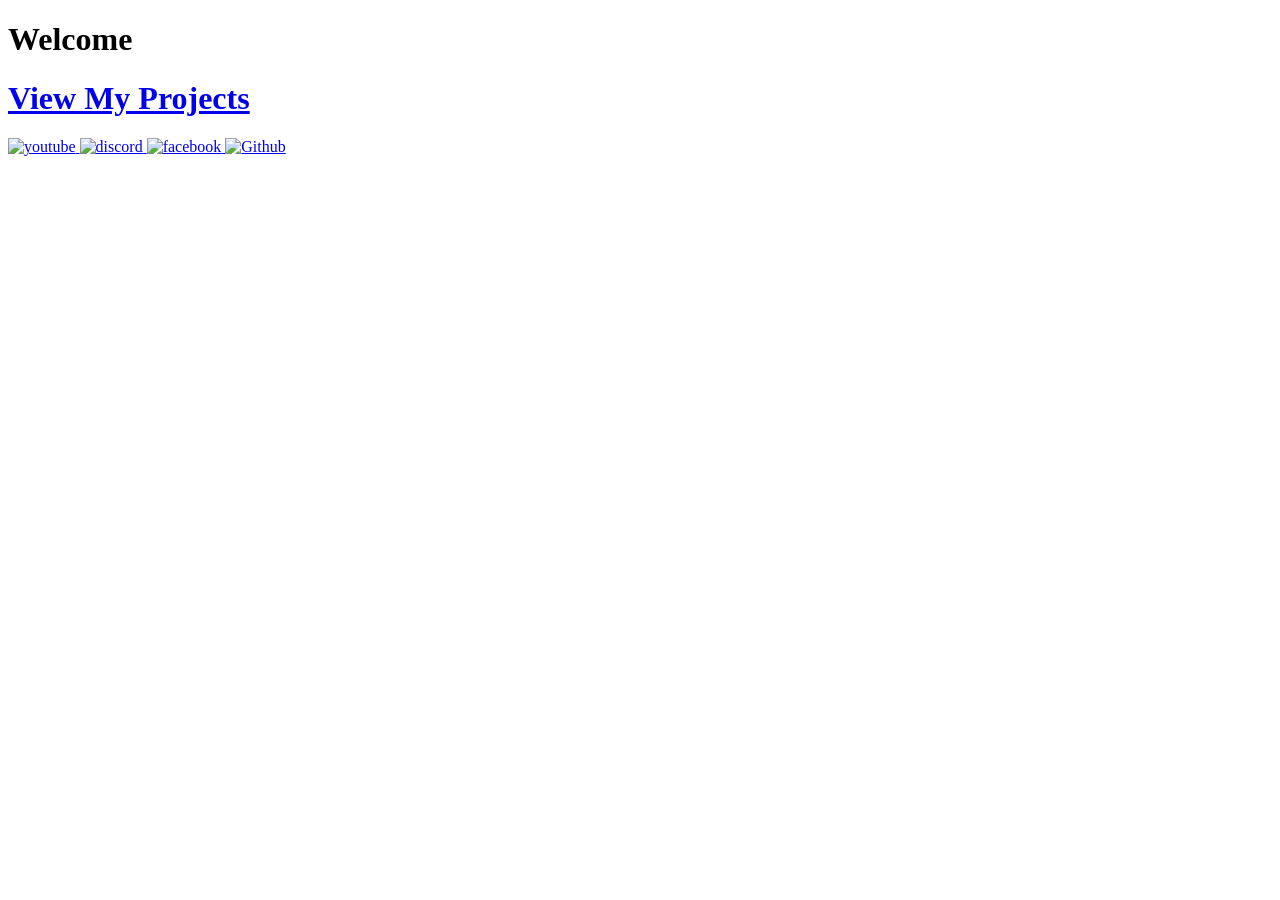
==== index.html @ 74741769 "Update index.html" ====
<!DOCTYPE html>
<html lang="en">
<head>
    <meta charset="UTF-8">
    <meta http-equiv="X-UA-Compatible" content="IE=edge">
    <meta name="viewport" content="width=device-width, initial-scale=1.0">
    <link rel="stylesheet" href="CSS/Css.css">
     <link rel="icon" href="https://cdn.discordapp.com/attachments/807843891616677888/819192325203951636/IWlUIXCeg0MAAAAASUVORK5CYII.png" type="image/x-icon">
    <title>RizzzOtaku</title>
    <style>
        body{
    background-image: url('background image/main page background.gif');
    background-repeat: no-repeat;
    background-size: cover;
    background-attachment: fixed;
    }
    </style>
</head>
<body>
    <h1 class="welcome">Welcome</h1>
    <h1 id="projects"><a class="project" href="sub pages/projects.html" target="_blank">View My Projects</a></h1> 
    <div class="socialmedia">
        <a href="https://www.youtube.com/channel/UC4f1dEet_fm3jbvB8rLKVyg" target="_blank">
            <img src="icon/youtube.png" alt="youtube" id="youtube" class="images">

        </a>
        <a href="https://discord.gg/TqUhncGdJd" target="_blank">
            <img src="icon/discord.png" alt="discord" id="discord" class="images">
        </a>
        <a href="https://www.facebook.com/RizzzOtaku" target="_blank">
            <img src="icon/facebook.png" alt="facebook" id="facebook" class="images" >
        </a>
        <a href="https://github.com/RizzzOtaku" target="_blank">
            <img src="icon/github.png" alt="Github" id="Github" class="images">
        </a>
    </div>
    <p style="font-size: 0px">f</p>
</body>
</html>
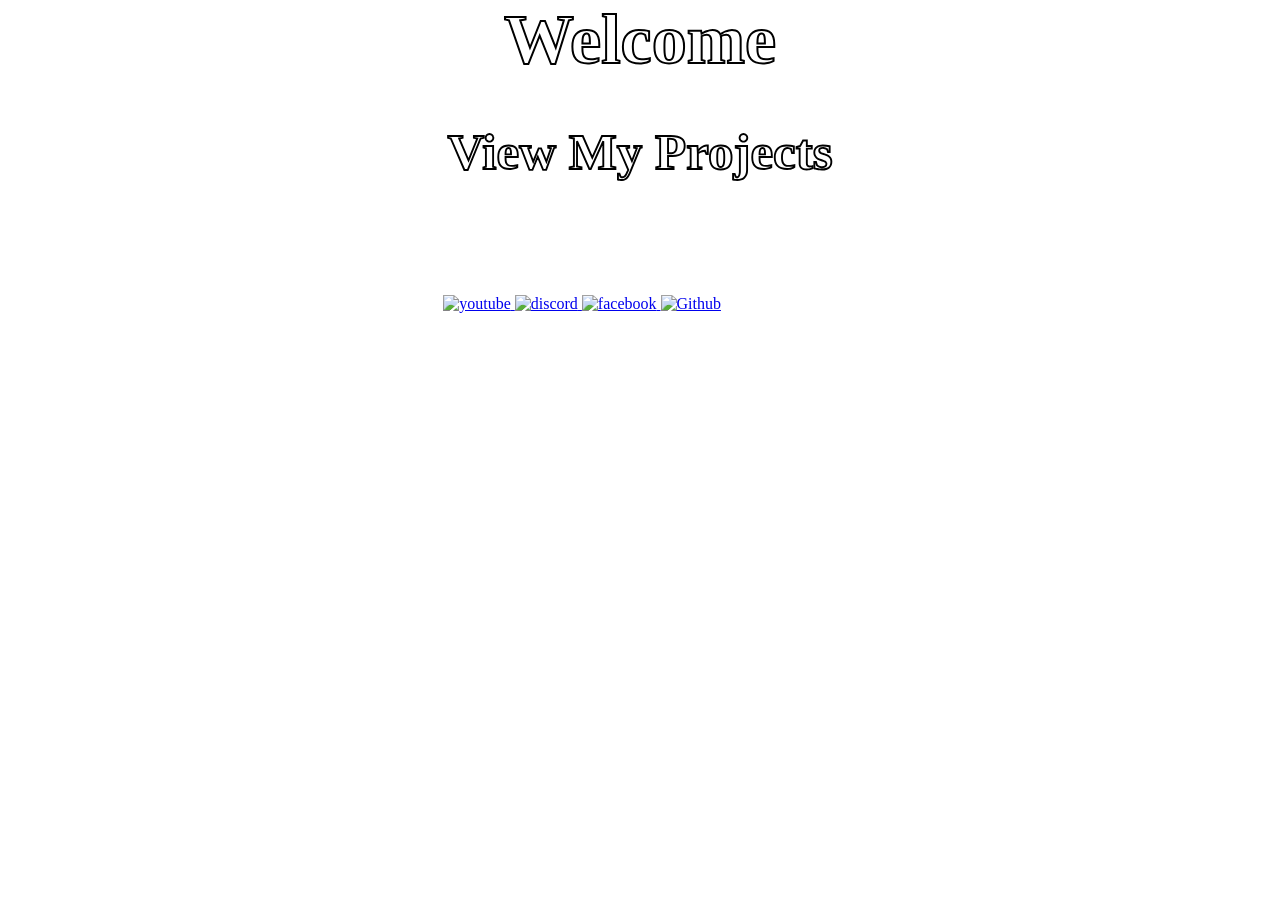
==== commit ac8fbd00: "Update index.html" ====
--- a/index.html
+++ b/index.html
@@ -18,7 +18,7 @@
 </head>
 <body>
     <h1 class="welcome">Welcome</h1>
-    <h1 id="projects"><a class="project" href="sub pages/projects.html" target="_blank">View My Projects</a></h1> 
+    <h1 id="projects"><a class="project" href="subpages/projects.html" target="_blank">View My Projects</a></h1> 
     <div class="socialmedia">
         <a href="https://www.youtube.com/channel/UC4f1dEet_fm3jbvB8rLKVyg" target="_blank">
             <img src="icon/youtube.png" alt="youtube" id="youtube" class="images">
--- a/CSS/Css.css
+++ b/CSS/Css.css
@@ -0,0 +1,77 @@
+*{
+    margin: 0px;
+    padding: 0px;
+}
+
+body{
+    background-image: url('background image/main page background.gif');
+    background-repeat: no-repeat;
+    background-size: cover;
+    background-attachment: fixed;
+}
+
+.welcome{
+    color: white;
+    -webkit-text-stroke-width: 2px ;
+    -webkit-text-stroke-color: black;
+    font-size: 70px;
+    text-align: center;
+}
+
+#projects{
+    color: white;
+    -webkit-text-stroke-width: 1.3px ;
+    -webkit-text-stroke-color: black;
+    font-size: 51px;
+    margin-top: 43px;
+    text-align: center;
+}
+
+.project{
+    text-decoration: none;
+    -webkit-text-stroke-width: 1.9px;
+    -webkit-text-stroke-color: rgb(0 0 0);
+    color: white;
+}
+
+#projects :visited{
+    color: white;
+}
+    
+
+#projects :hover{
+    color: rgb(54, 53, 53);
+    -webkit-text-stroke-width: 1.9px ;
+    -webkit-text-stroke-color: rgb(0, 0, 0);
+}
+
+/* #projects :active{
+    color: rgb(142, 141, 143);    
+} */
+
+.socialmedia{
+    margin: auto;
+    width: 37%;
+    /* box-sizing: border-box; */
+}
+
+/* #discord{
+    margin-left: 157px;
+} */
+
+.socialmedia img:hover {
+    -webkit-filter: drop-shadow(1px 1px 0 black)
+        drop-shadow(-1px -1px 0 black);
+    filter: drop-shadow(1px 1px 0 black) 
+            drop-shadow(-1px -1px 0 black)
+            invert(100%);
+}
+.images{
+    margin-top: 114px;
+    width: 95px;
+}
+
+#youtube{
+    margin-left: 40px;
+}
+
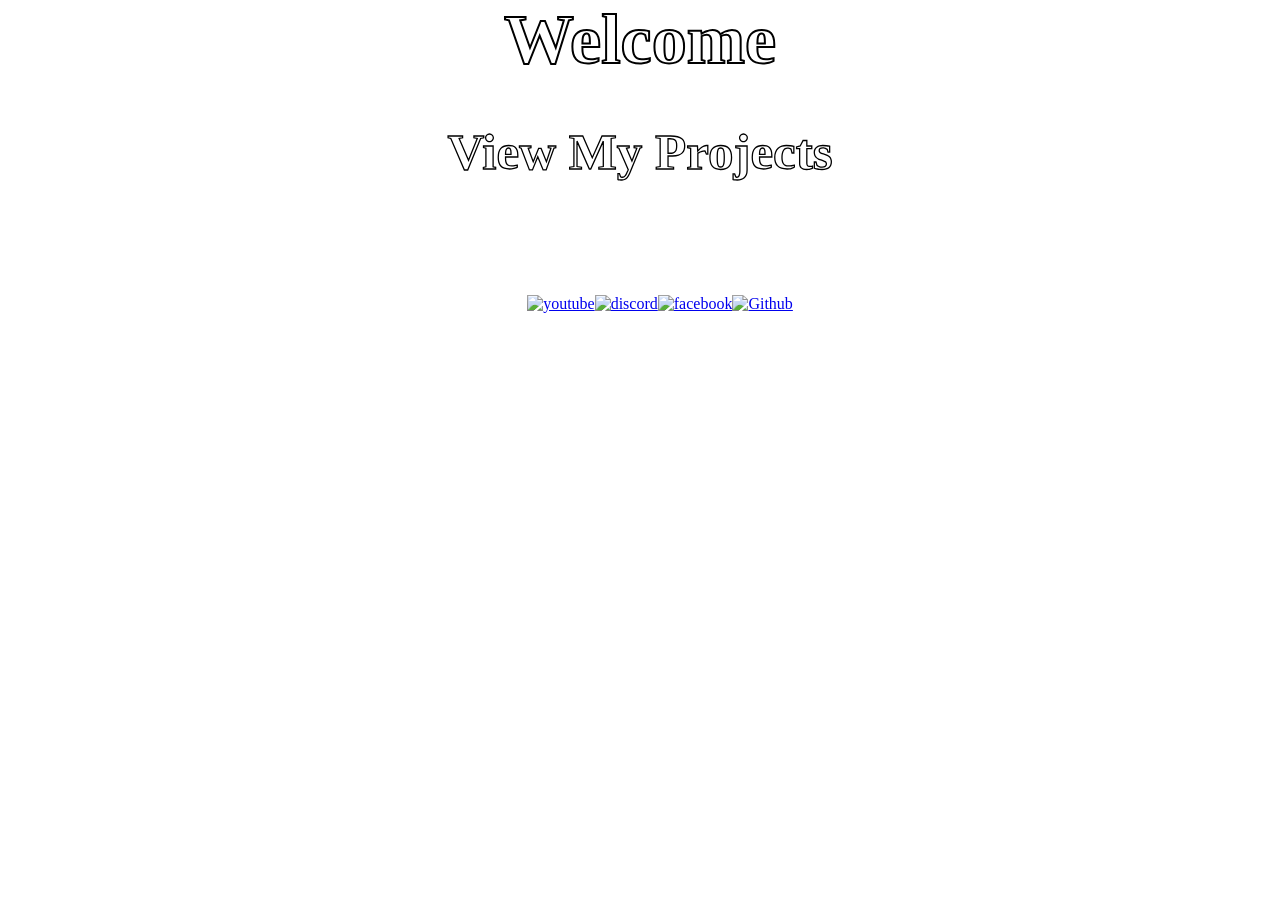
==== commit c03cd381: "Update index.html" ====
--- a/index.html
+++ b/index.html
@@ -7,18 +7,10 @@
     <link rel="stylesheet" href="CSS/Css.css">
      <link rel="icon" href="https://cdn.discordapp.com/attachments/807843891616677888/819192325203951636/IWlUIXCeg0MAAAAASUVORK5CYII.png" type="image/x-icon">
     <title>RizzzOtaku</title>
-    <style>
-        body{
-    background-image: url('background image/main page background.gif');
-    background-repeat: no-repeat;
-    background-size: cover;
-    background-attachment: fixed;
-    }
-    </style>
 </head>
 <body>
     <h1 class="welcome">Welcome</h1>
-    <h1 id="projects"><a class="project" href="subpages/projects.html" target="_blank">View My Projects</a></h1> 
+    <h1 id="projects"><a class="project" href="sub pages/projects.html" target="_blank">View My Projects</a></h1> 
     <div class="socialmedia">
         <a href="https://www.youtube.com/channel/UC4f1dEet_fm3jbvB8rLKVyg" target="_blank">
             <img src="icon/youtube.png" alt="youtube" id="youtube" class="images">
--- a/CSS/Css.css
+++ b/CSS/Css.css
@@ -19,6 +19,7 @@
 }
 
 #projects{
+    transition: all 0.2s;
     color: white;
     -webkit-text-stroke-width: 1.3px ;
     -webkit-text-stroke-color: black;
@@ -28,8 +29,9 @@
 }
 
 .project{
+    transition: all 0.2s;
     text-decoration: none;
-    -webkit-text-stroke-width: 1.9px;
+    -webkit-text-stroke-width: 1.3px;
     -webkit-text-stroke-color: rgb(0 0 0);
     color: white;
 }
@@ -40,24 +42,16 @@
     
 
 #projects :hover{
+    transition: all 0.2s;
     color: rgb(54, 53, 53);
     -webkit-text-stroke-width: 1.9px ;
     -webkit-text-stroke-color: rgb(0, 0, 0);
 }
 
-/* #projects :active{
-    color: rgb(142, 141, 143);    
-} */
-
 .socialmedia{
-    margin: auto;
-    width: 37%;
-    /* box-sizing: border-box; */
+    justify-content: center;
+    display: flex;
 }
-
-/* #discord{
-    margin-left: 157px;
-} */
 
 .socialmedia img:hover {
     -webkit-filter: drop-shadow(1px 1px 0 black)
@@ -68,7 +62,7 @@
 }
 .images{
     margin-top: 114px;
-    width: 95px;
+    width: 87px;
 }
 
 #youtube{
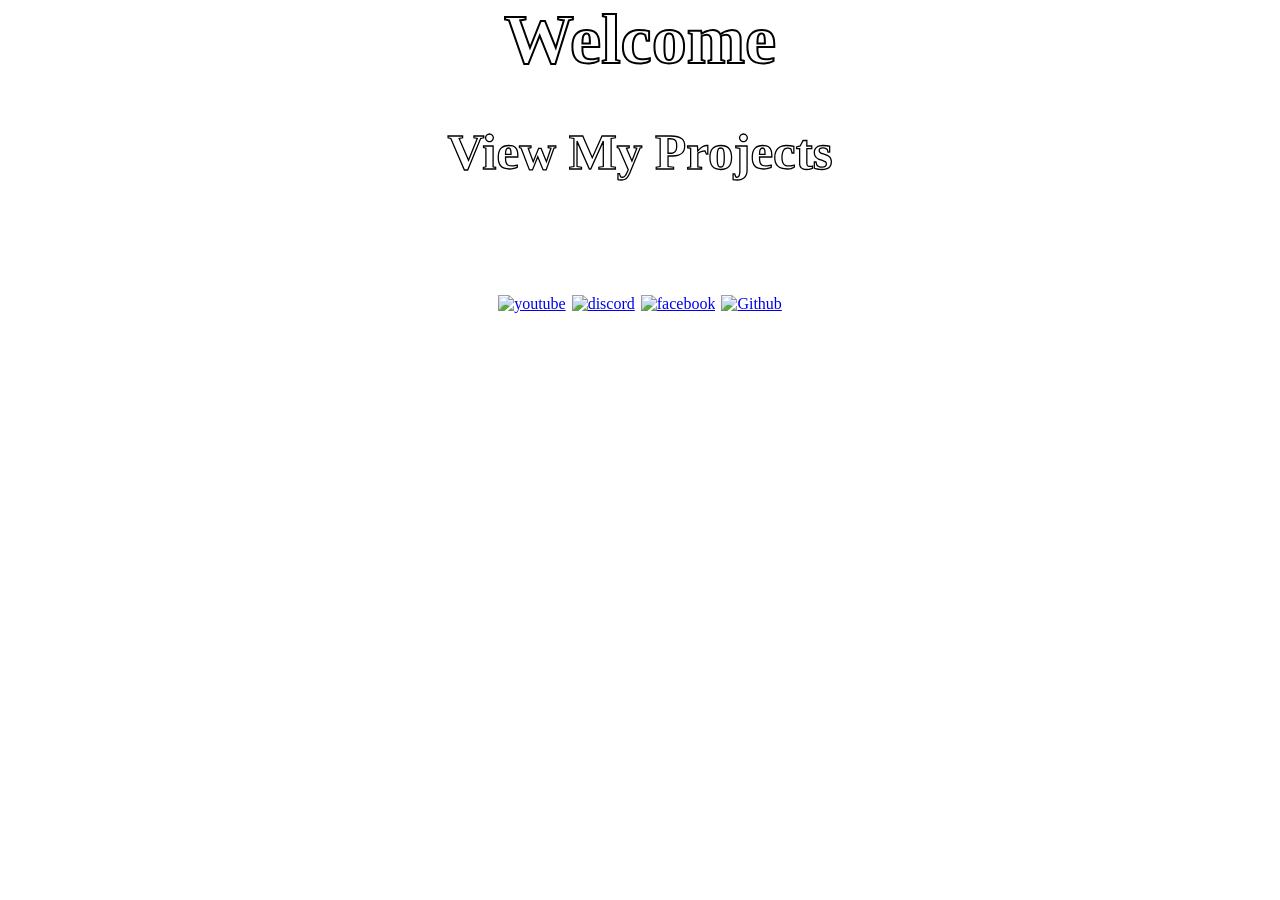
==== commit 9564e238: "Update index.html" ====
--- a/index.html
+++ b/index.html
@@ -7,6 +7,14 @@
     <link rel="stylesheet" href="CSS/Css.css">
      <link rel="icon" href="https://cdn.discordapp.com/attachments/807843891616677888/819192325203951636/IWlUIXCeg0MAAAAASUVORK5CYII.png" type="image/x-icon">
     <title>RizzzOtaku</title>
+    <style>
+    body{
+    background-image: url('background image/main page background.gif');
+    background-repeat: no-repeat;
+    background-size: cover;
+    background-attachment: fixed;
+    }
+    </style>
 </head>
 <body>
     <h1 class="welcome">Welcome</h1>
@@ -16,7 +24,7 @@
             <img src="icon/youtube.png" alt="youtube" id="youtube" class="images">
 
         </a>
-        <a href="https://discord.gg/TqUhncGdJd" target="_blank">
+        <a href="https://discord.gg/6sZZhVjpGf" target="_blank">
             <img src="icon/discord.png" alt="discord" id="discord" class="images">
         </a>
         <a href="https://www.facebook.com/RizzzOtaku" target="_blank">
--- a/CSS/Css.css
+++ b/CSS/Css.css
@@ -3,12 +3,6 @@
     padding: 0px;
 }
 
-body{
-    background-image: url('background image/main page background.gif');
-    background-repeat: no-repeat;
-    background-size: cover;
-    background-attachment: fixed;
-}
 
 .welcome{
     color: white;
@@ -51,21 +45,60 @@
 .socialmedia{
     justify-content: center;
     display: flex;
+    margin-top: 114px;
+}
+
+.socialmedia a{
+    margin:0px 3px;
 }
 
 .socialmedia img:hover {
-    -webkit-filter: drop-shadow(1px 1px 0 black)
-        drop-shadow(-1px -1px 0 black);
-    filter: drop-shadow(1px 1px 0 black) 
-            drop-shadow(-1px -1px 0 black)
-            invert(100%);
+    filter: invert(100%);
 }
 .images{
-    margin-top: 114px;
     width: 87px;
 }
 
 #youtube{
-    margin-left: 40px;
+/*     margin-left: 40px; */
 }
 
+
+@media (max-width: 490px){
+    
+    body {
+    background-position: center;
+}
+    
+    .images{
+        width: 59px;
+    }
+
+    #projects{
+        font-size: 34px;
+    }
+
+    .welcome{
+        font-size: 35px;
+    }
+}
+
+@media (max-width: 700px) and (min-width:490px){
+    
+    body {
+    background-position: center;
+}
+    
+    .images{
+        width: 70px;
+    }
+
+    #projects{
+        font-size: 43px;
+    }
+
+    .welcome{
+        font-size: 50px;
+    }
+}
+
